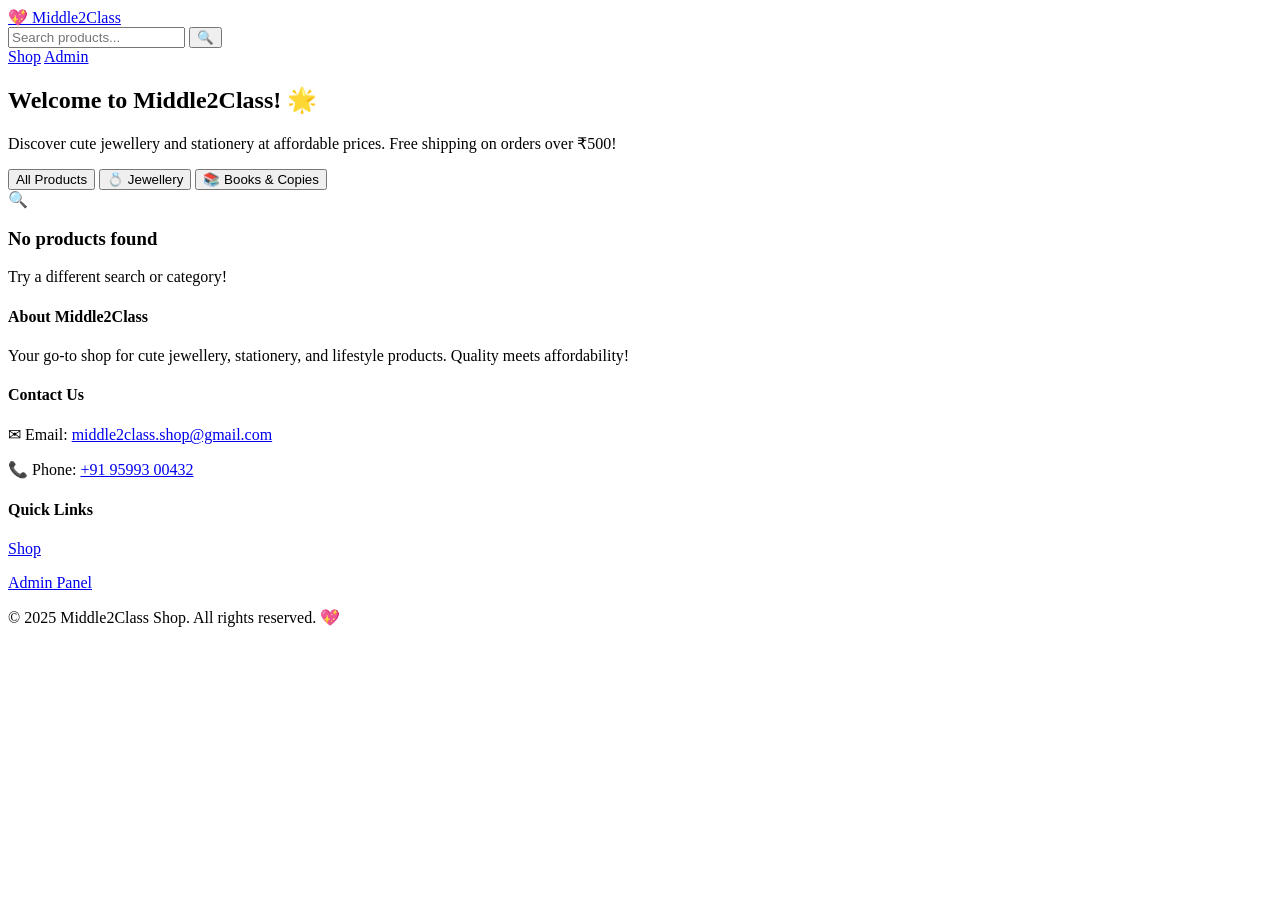
==== index.html @ d6bdb63e "Add files via upload" ====
<!DOCTYPE html>
<html lang="en">
<head>
  <meta charset="UTF-8">
  <meta name="viewport" content="width=device-width, initial-scale=1.0">
  <title>Middle2Class Shop - Cute Finds</title>
  <link rel="stylesheet" href="css/styles.css">
</head>
<body>
  <!-- HEADER -->
  <header>
    <div class="nav-container">
      <a href="index.html" class="logo">
        <span class="logo-icon">&#128150;</span>
        Middle2Class
      </a>
      <div class="search-bar">
        <input type="text" id="searchInput" placeholder="Search products...">
        <button id="searchBtn">&#128269;</button>
      </div>
      <nav class="nav-links">
        <a href="index.html" class="active">Shop</a>
        <a href="admin.html">Admin</a>
      </nav>
    </div>
  </header>

  <!-- HERO -->
  <section class="hero">
    <h1>Welcome to Middle2Class! &#127775;</h1>
    <p>Discover cute jewellery and stationery at affordable prices. Free shipping on orders over &#8377;500!</p>
  </section>

  <!-- CATEGORIES -->
  <div class="categories">
    <button class="category-btn active" data-category="all">All Products</button>
    <button class="category-btn" data-category="jewellery">&#128141; Jewellery</button>
    <button class="category-btn" data-category="books-copies">&#128218; Books & Copies</button>
  </div>

  <!-- PRODUCTS -->
  <section class="products-section">
    <div class="product-grid" id="productGrid"></div>
    <div class="empty-state hidden" id="emptyState">
      <div class="icon">&#128269;</div>
      <h3>No products found</h3>
      <p>Try a different search or category!</p>
    </div>
  </section>

  <!-- FOOTER -->
  <footer>
    <div class="footer-content">
      <div class="footer-section">
        <h4>About Middle2Class</h4>
        <p>Your go-to shop for cute jewellery, stationery, and lifestyle products. Quality meets affordability!</p>
      </div>
      <div class="footer-section">
        <h4>Contact Us</h4>
        <p>&#9993; Email: <a href="mailto:middle2class.shop@gmail.com">middle2class.shop@gmail.com</a></p>
        <p>&#128222; Phone: <a href="tel:+919599300432">+91 95993 00432</a></p>
      </div>
      <div class="footer-section">
        <h4>Quick Links</h4>
        <p><a href="index.html">Shop</a></p>
        <p><a href="admin.html">Admin Panel</a></p>
      </div>
    </div>
    <div class="footer-bottom">
      <p>&copy; 2025 Middle2Class Shop. All rights reserved. &#128150;</p>
    </div>
  </footer>

  <!-- TOAST -->
  <div class="toast" id="toast"></div>

  <script src="js/data.js"></script>
  <script src="js/main.js"></script>
</body>
</html>
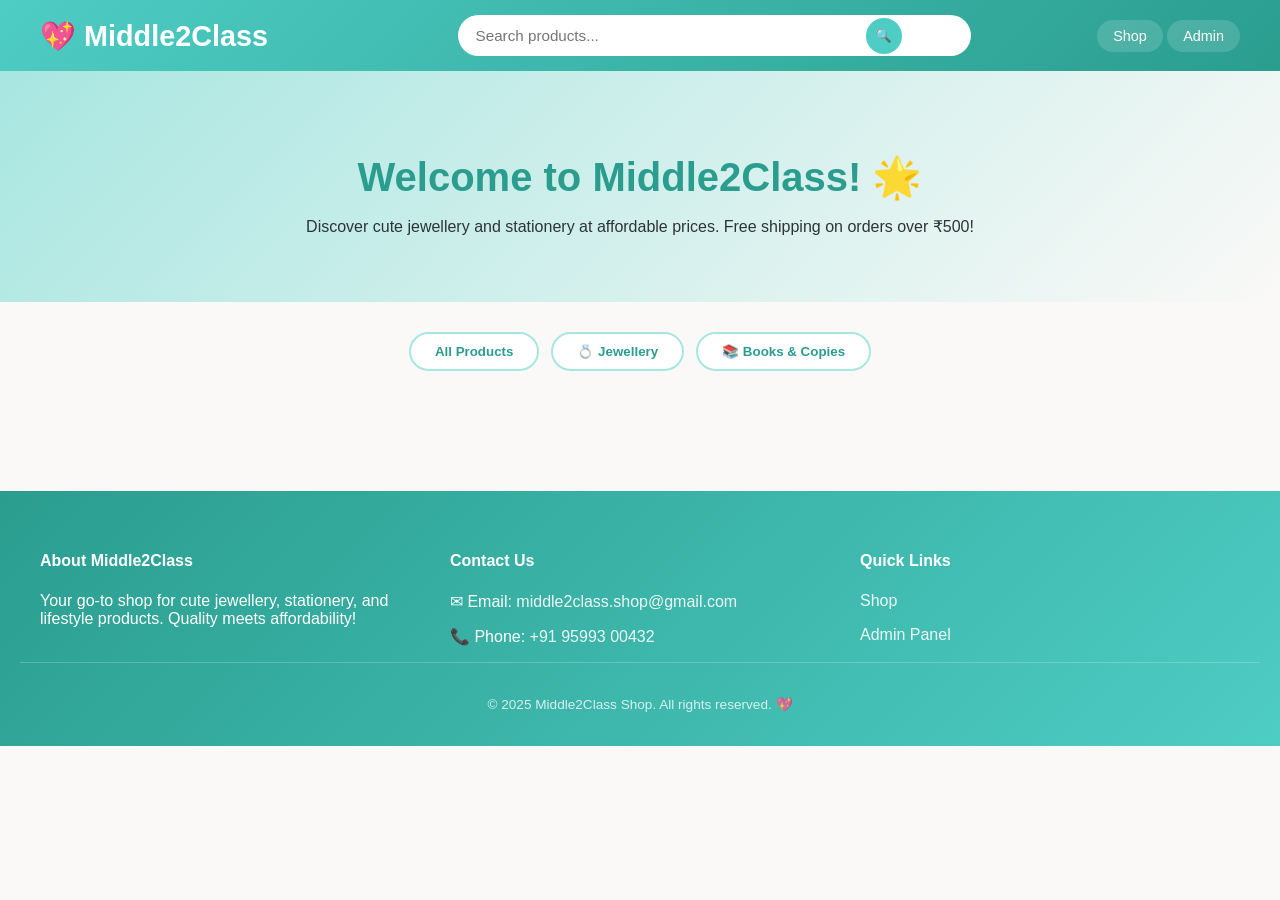
==== commit 405274f4: "Enhance index.html with inline styles and script Added inline CSS styles and a script for CSS loadin" ====
--- a/index.html
+++ b/index.html
@@ -5,6 +5,60 @@
   <meta name="viewport" content="width=device-width, initial-scale=1.0">
   <title>Middle2Class Shop - Cute Finds</title>
   <link rel="stylesheet" href="css/styles.css">
+  <!-- Inline fallback styles if CSS fails to load -->
+  <style>
+    body { font-family: 'Segoe UI', sans-serif; background: #faf9f7; margin: 0; color: #2d3436; }
+    header { background: linear-gradient(135deg, #4ecdc4, #2a9d8f); padding: 15px 20px; color: white; position: sticky; top: 0; z-index: 1000; }
+    .nav-container { max-width: 1200px; margin: 0 auto; display: flex; justify-content: space-between; align-items: center; flex-wrap: wrap; gap: 15px; }
+    .logo { font-size: 1.8rem; font-weight: 800; color: white; text-decoration: none; }
+    .search-bar { flex: 1; max-width: 450px; position: relative; }
+    .search-bar input { width: 100%; padding: 12px 45px 12px 18px; border: none; border-radius: 50px; font-size: 0.95rem; }
+    .search-bar button { position: absolute; right: 6px; top: 50%; transform: translateY(-50%); background: #4ecdc4; border: none; border-radius: 50%; width: 36px; height: 36px; cursor: pointer; color: white; }
+    .nav-links a { color: white; text-decoration: none; padding: 8px 16px; border-radius: 50px; font-weight: 500; font-size: 0.9rem; background: rgba(255,255,255,0.15); }
+    .hero { background: linear-gradient(135deg, #a8e6e1, #faf9f7); padding: 50px 20px; text-align: center; }
+    .hero h1 { font-size: 2.5rem; color: #2a9d8f; margin-bottom: 10px; }
+    .categories { max-width: 1200px; margin: 30px auto; padding: 0 20px; display: flex; gap: 12px; flex-wrap: wrap; justify-content: center; }
+    .category-btn { padding: 10px 24px; border: 2px solid #a8e6e1; border-radius: 50px; background: white; color: #2a9d8f; font-weight: 600; cursor: pointer; }
+    .product-grid { display: grid; grid-template-columns: repeat(auto-fill, minmax(260px, 1fr)); gap: 25px; max-width: 1200px; margin: 0 auto; padding: 0 20px 40px; }
+    .product-card { background: white; border-radius: 24px; overflow: hidden; box-shadow: 0 4px 15px rgba(0,0,0,0.06); cursor: pointer; border: 1px solid rgba(78,205,196,0.1); }
+    .product-image { width: 100%; height: 220px; background: linear-gradient(135deg, #a8e6e1, #faf9f7); display: flex; align-items: center; justify-content: center; font-size: 4rem; }
+    .product-info { padding: 18px; }
+    .product-name { font-size: 1.05rem; font-weight: 700; }
+    .product-price { font-size: 1.3rem; font-weight: 800; color: #2a9d8f; }
+    footer { background: linear-gradient(135deg, #2a9d8f, #4ecdc4); color: white; padding: 40px 20px 20px; margin-top: 50px; }
+    .footer-content { max-width: 1200px; margin: 0 auto; display: grid; grid-template-columns: repeat(auto-fit, minmax(250px, 1fr)); gap: 30px; }
+    .footer-section a { color: rgba(255,255,255,0.9); text-decoration: none; }
+    .footer-bottom { text-align: center; padding-top: 20px; border-top: 1px solid rgba(255,255,255,0.2); font-size: 0.85rem; color: rgba(255,255,255,0.8); }
+    .hidden { display: none !important; }
+  </style>
+  <!-- Auto-detect and fix CSS paths if needed -->
+  <script>
+    (function() {
+      var link = document.querySelector('link[rel="stylesheet"]');
+      if (!link) return;
+      var href = link.getAttribute('href');
+      // Try to detect if CSS loaded by checking a computed style
+      setTimeout(function() {
+        var test = document.createElement('div');
+        test.style.display = 'none';
+        document.body.appendChild(test);
+        var style = getComputedStyle(document.body);
+        // If CSS didn't load, the body won't have our custom background
+        var loaded = document.styleSheets.length > 1 || style.backgroundColor === 'rgb(250, 249, 247)';
+        if (!loaded) {
+          // Try with leading slash and repo name
+          var paths = ['css/styles.css', './css/styles.css', '/middle2class-shop/css/styles.css'];
+          for (var i = 0; i < paths.length; i++) {
+            var testLink = document.createElement('link');
+            testLink.rel = 'stylesheet';
+            testLink.href = paths[i];
+            document.head.appendChild(testLink);
+          }
+        }
+        document.body.removeChild(test);
+      }, 100);
+    })();
+  </script>
 </head>
 <body>
   <!-- HEADER -->
